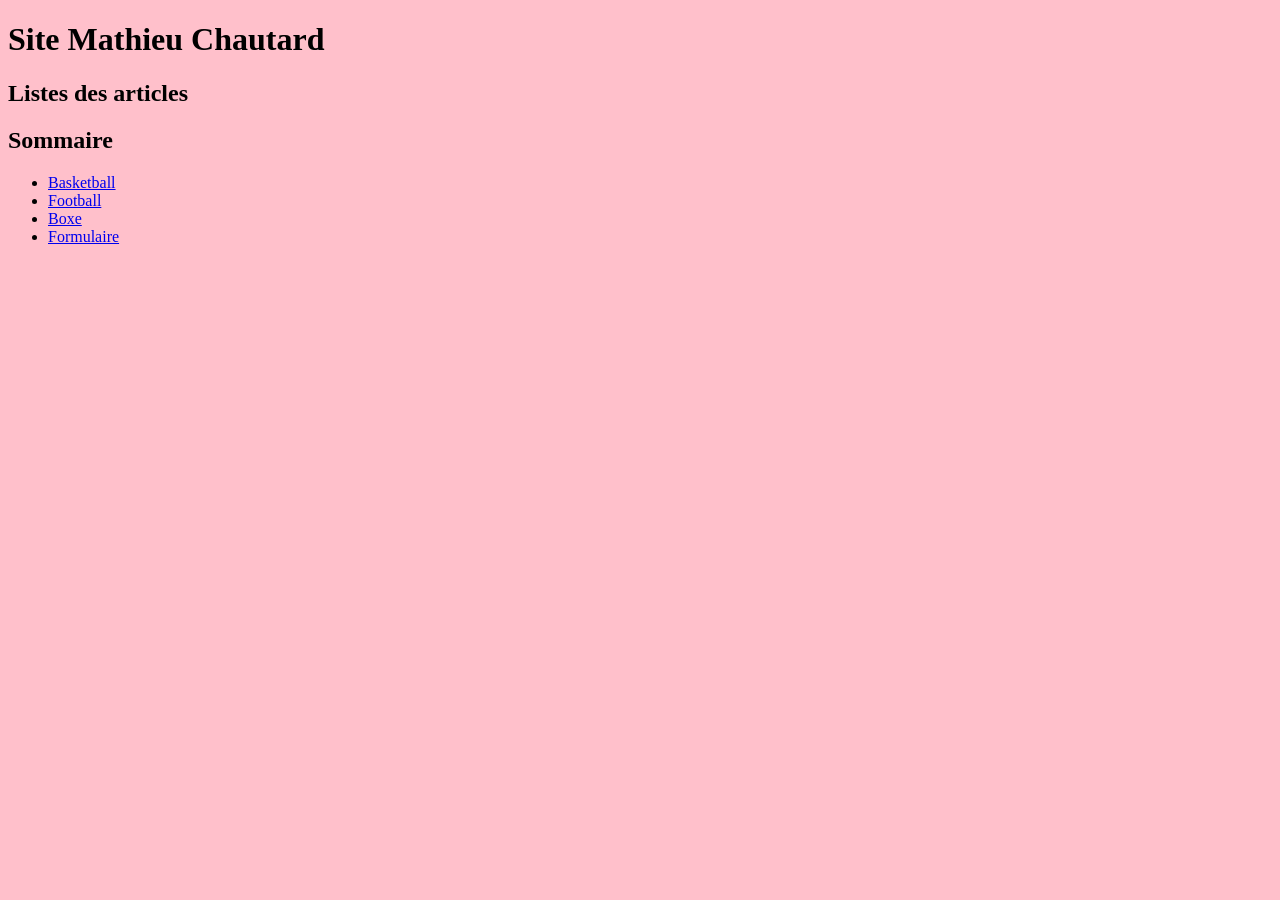
==== index.html @ 1c744f28 "Add files via upload" ====
<!DOCTYPE html>
<html><head>
<meta http-equiv="content-type" content="text/html; charset=UTF-8">
	<meta charset="utf-8">
	<meta name="viewport" content="width=device-width, initial-scale=1">
	<title></title>
</head>
<body bgcolor="pink">
	<h1>Site Mathieu Chautard</h1>
	<h2>Listes des articles</h2>
	<h2>Sommaire</h2>

<ul>

	<li><a href="basketball.html"> Basketball </a></li>
	<li><a href="football.html"> Football </a></li>
	<li><a href="boxe.html"> Boxe <a/></li>
		<li><a href="formulaire.html"> Formulaire <a/></li>
</ul>



</a></body></html>
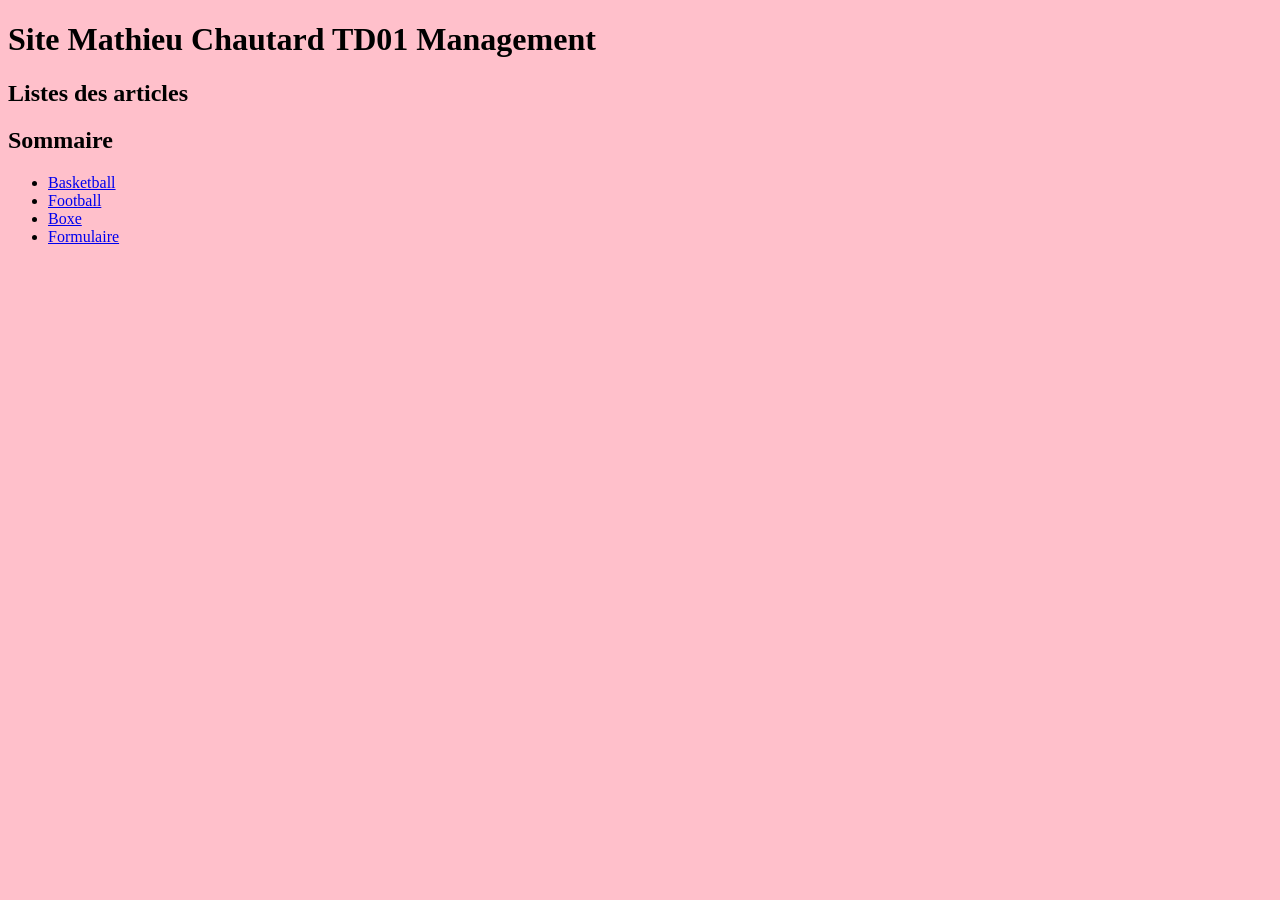
==== commit b5944a12: "Update index.html" ====
--- a/index.html
+++ b/index.html
@@ -6,7 +6,7 @@
 	<title></title>
 </head>
 <body bgcolor="pink">
-	<h1>Site Mathieu Chautard</h1>
+	<h1>Site Mathieu Chautard TD01 Management</h1>
 	<h2>Listes des articles</h2>
 	<h2>Sommaire</h2>
 
@@ -20,4 +20,5 @@
 
 
 
-</a></body></html>+
+</a></body></html>
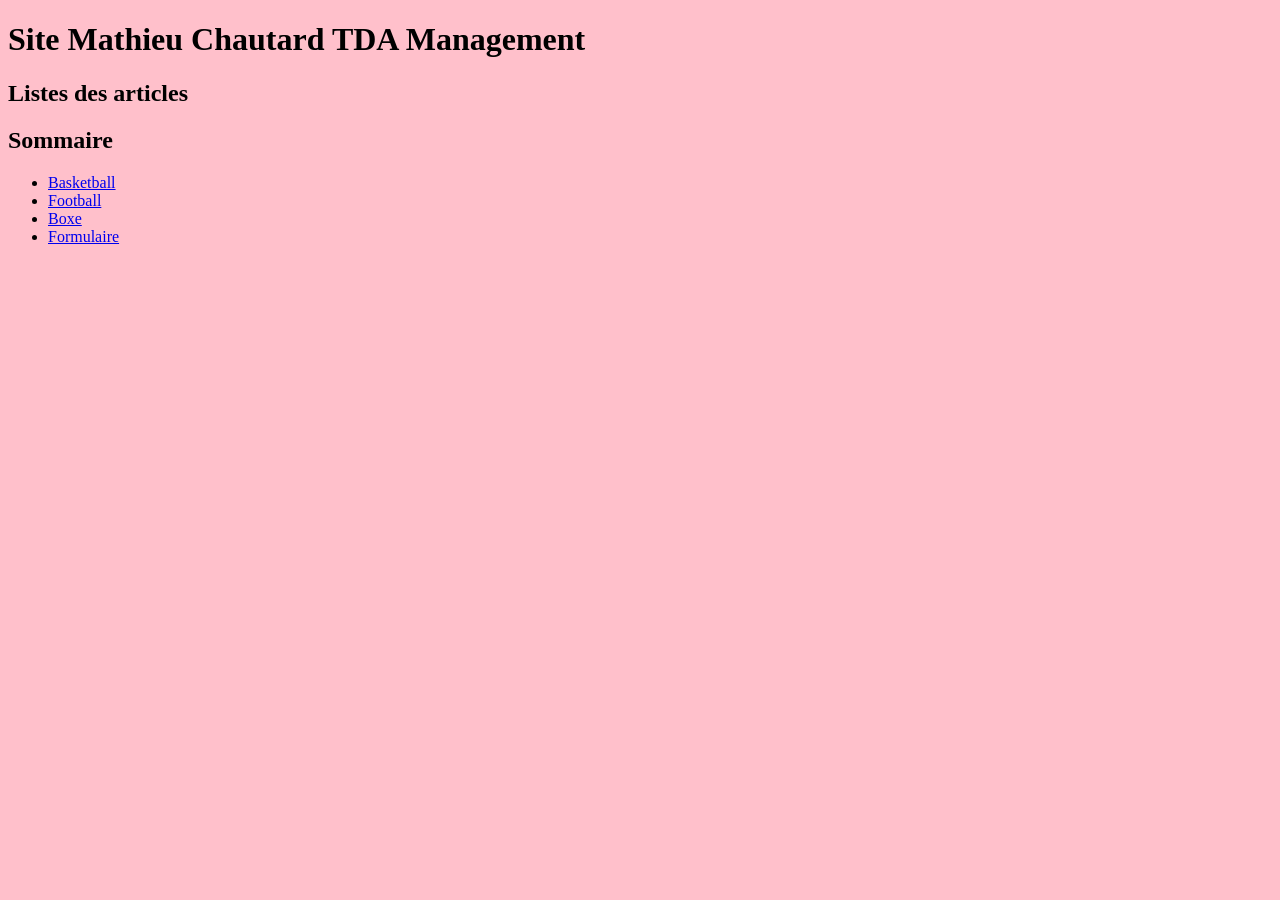
==== commit f42384db: "Update index.html" ====
--- a/index.html
+++ b/index.html
@@ -6,7 +6,7 @@
 	<title></title>
 </head>
 <body bgcolor="pink">
-	<h1>Site Mathieu Chautard TD01 Management</h1>
+	<h1>Site Mathieu Chautard TDA Management</h1>
 	<h2>Listes des articles</h2>
 	<h2>Sommaire</h2>
 
@@ -22,3 +22,4 @@
 
 
 </a></body></html>
+
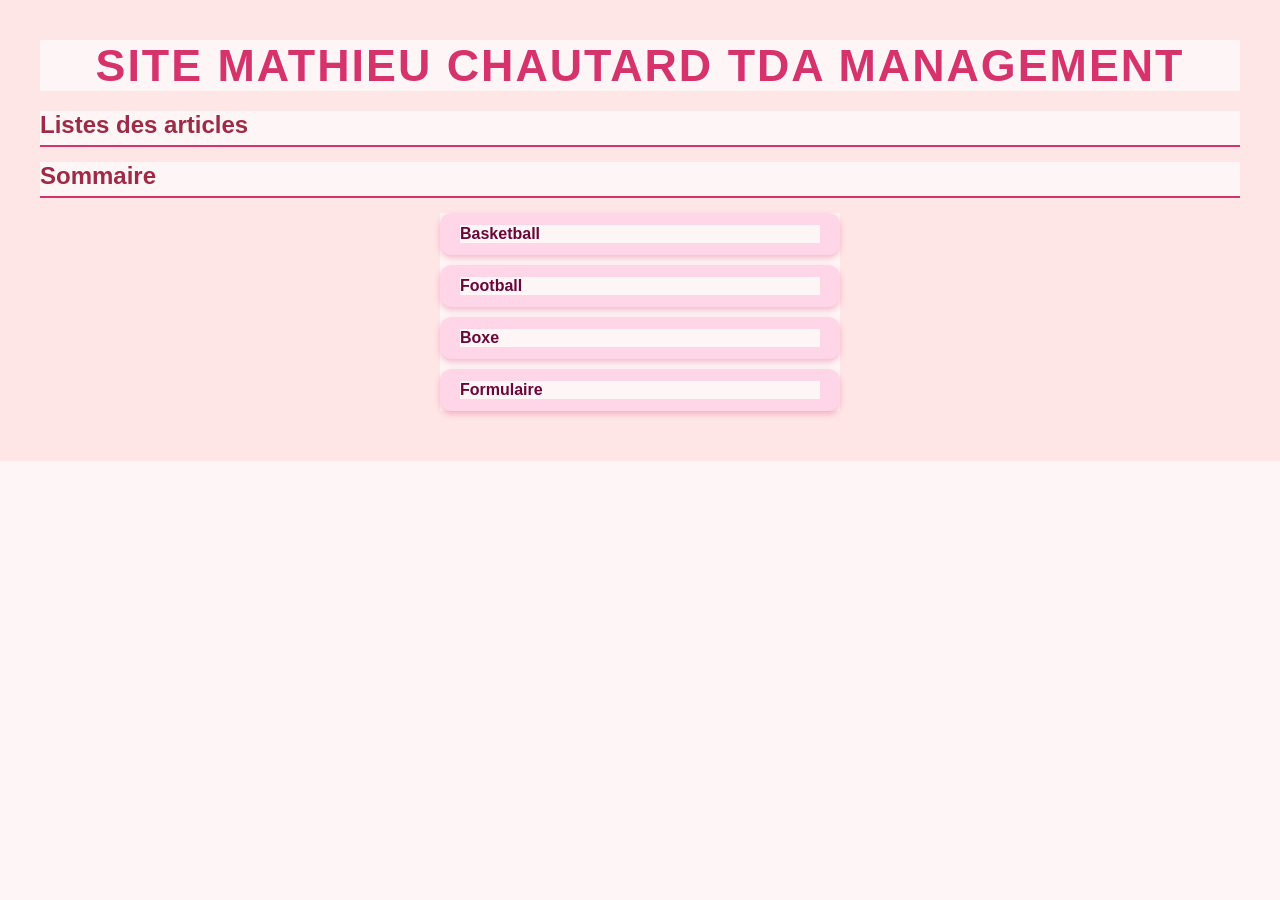
==== commit ca91b807: "Update index.html" ====
--- a/index.html
+++ b/index.html
@@ -4,6 +4,7 @@
 	<meta charset="utf-8">
 	<meta name="viewport" content="width=device-width, initial-scale=1">
 	<title></title>
+	<link rel="stylesheet" type="text/css" href="style.css">
 </head>
 <body bgcolor="pink">
 	<h1>Site Mathieu Chautard TDA Management</h1>
--- a/style.css
+++ b/style.css
@@ -0,0 +1,64 @@
+/* Reset basique */
+* {
+  margin: 0;
+  padding: 0;
+  box-sizing: border-box;
+  font-family: 'Segoe UI', Tahoma, Geneva, Verdana, sans-serif;
+  background-color: #fef6f6;
+  color: #222;
+}
+
+/* Corps de page */
+body {
+  background-color: #ffe6e6; /* rose clair plus doux que pink */
+  padding: 40px;
+}
+
+/* Titres */
+h1 {
+  color: #d6336c; /* rose foncé */
+  font-size: 2.8rem;
+  margin-bottom: 20px;
+  text-align: center;
+  text-transform: uppercase;
+  letter-spacing: 2px;
+}
+
+h2 {
+  color: #9e2a45;
+  margin-bottom: 15px;
+  border-bottom: 2px solid #d6336c;
+  padding-bottom: 6px;
+}
+
+/* Liste */
+ul {
+  max-width: 400px;
+  margin: 0 auto;
+  padding-left: 0;
+  list-style-type: none;
+}
+
+li {
+  background-color: #ffd6e8;
+  margin-bottom: 10px;
+  padding: 12px 20px;
+  border-radius: 12px;
+  box-shadow: 0 3px 6px rgb(214 51 108 / 0.3);
+  transition: background-color 0.3s ease;
+}
+
+li:hover {
+  background-color: #d6336c;
+}
+
+li a {
+  text-decoration: none;
+  color: #6b0639;
+  font-weight: 600;
+  display: block;
+}
+
+li:hover a {
+  color: #ffe6f0;
+}
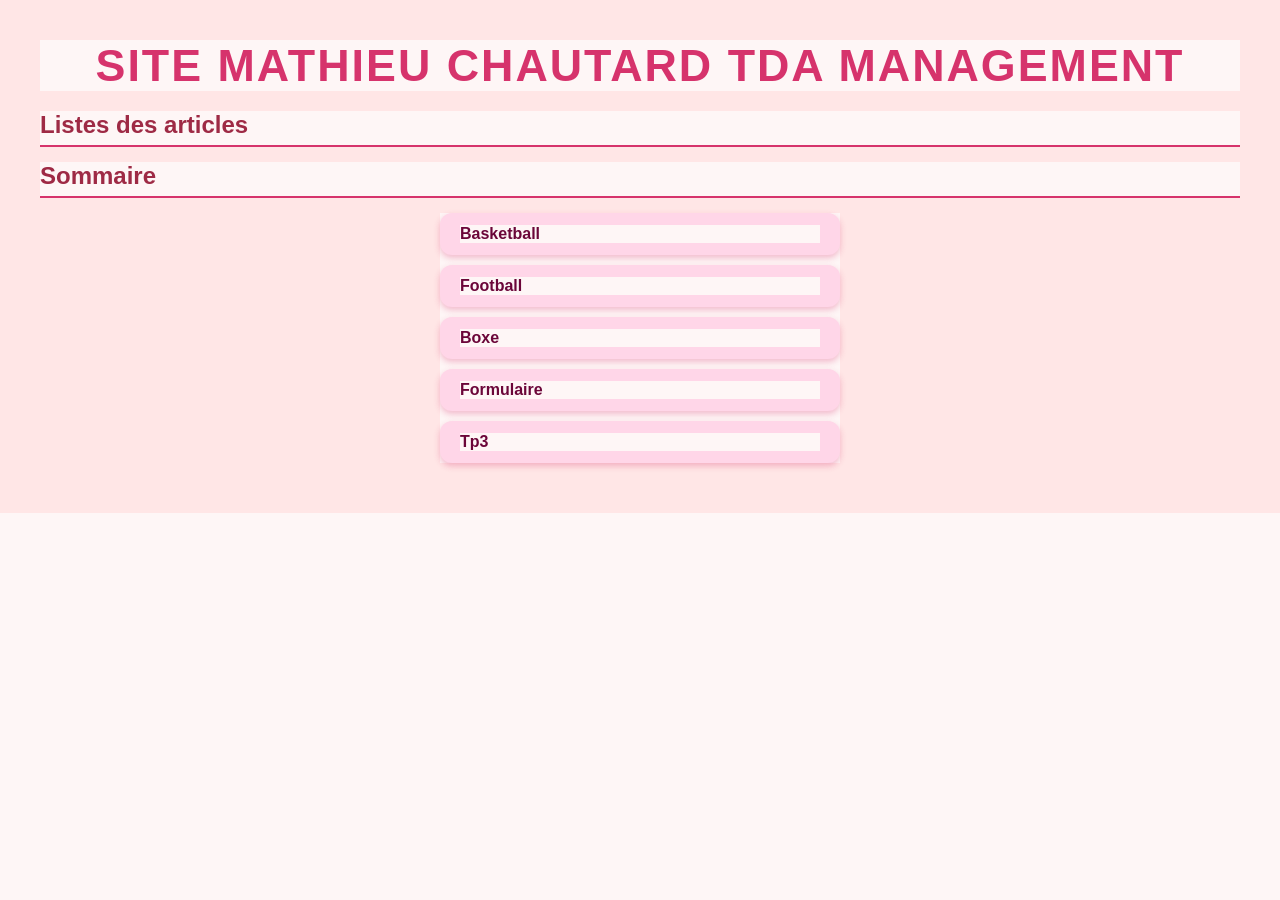
==== commit aa8f6854: "Update index.html" ====
--- a/index.html
+++ b/index.html
@@ -17,6 +17,7 @@
 	<li><a href="football.html"> Football </a></li>
 	<li><a href="boxe.html"> Boxe <a/></li>
 		<li><a href="formulaire.html"> Formulaire <a/></li>
+			<li><a href="Sommaire.html"> Tp3 <a/></li>
 </ul>
 
 
